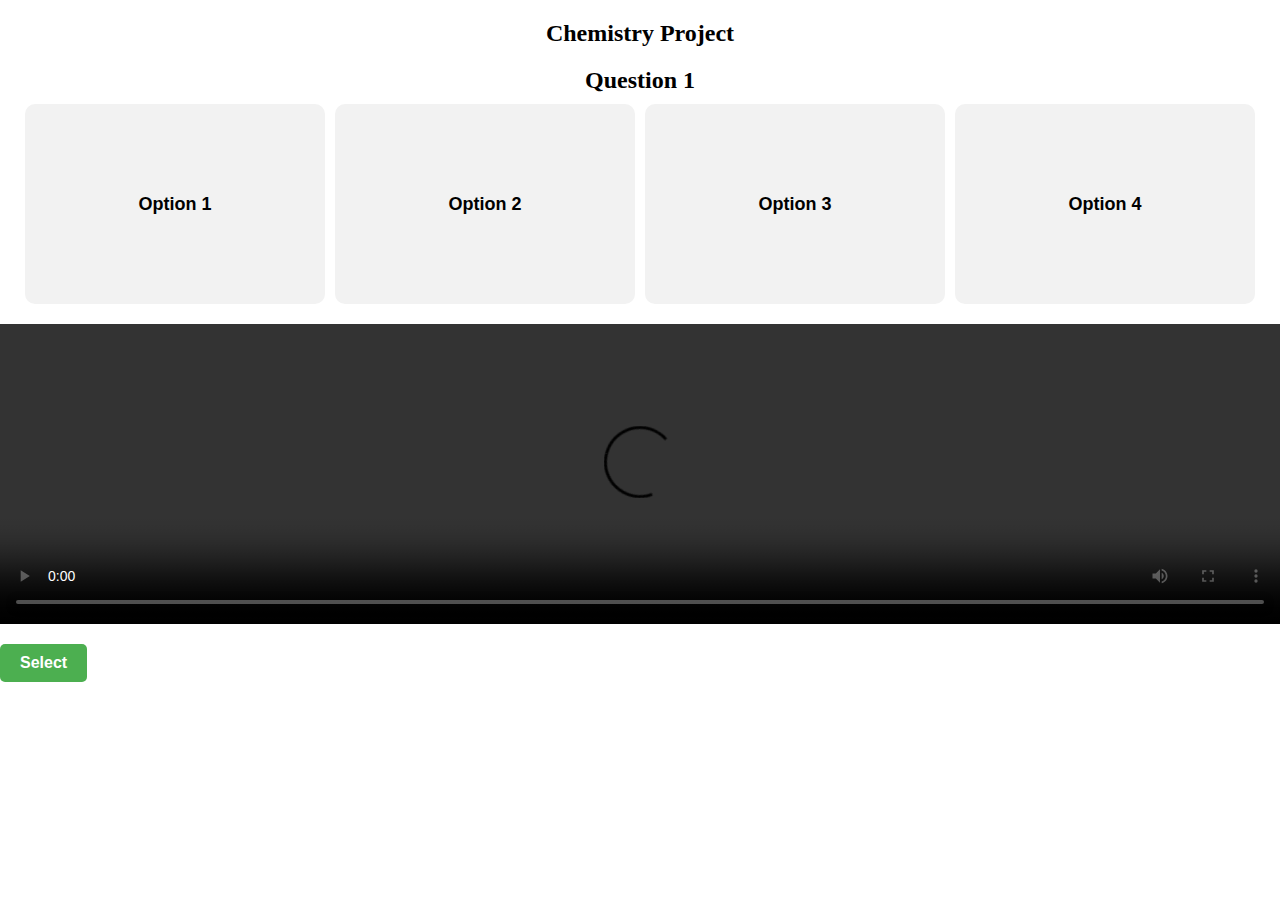
==== first page/index.html @ 87d842d1 "e" ====
<!DOCTYPE html>
<html>
<head>
  <title>Chemistry Project</title>
  <link rel="stylesheet" type="text/css" href="styles.css">
</head>
<body>
  <h1>Chemistry Project</h1>
  <div id="animation-container" class="animation-container"></div>
  <div id="question-container" class="question-container">
    <div id="question" class="question"></div>
    <div id="options" class="options">
      <button class="option" data-index="0">Option 1</button>
      <button class="option" data-index="1">Option 2</button>
      <button class="option" data-index="2">Option 3</button>
      <button class="option" data-index="3">Option 4</button>
    </div>
  </div>
  <div class="video-container">
    <video class="video" src="path/to/video.mp4" controls autoplay onended="redirectToNextPage()"></video>
  </div>
  <div id="feedback" class="feedback"></div>
  <div id="select-button-container" class="select-button-container">
    <button id="select-button" class="select-button">Select</button>
  </div>
  <script src="index.js"></script>
</body>
</html>
---- first page/styles.css ----
body {
  background-image: url("lab-background.jpg");
  background-repeat: no-repeat;
  background-size: cover;
  background-position: center;
  margin: 0;
  padding: 0;
}

h1 {
  font-size: 24px;
  font-weight: bold;
  text-align: center;
  padding: 20px;
  background-color: #ffffff;
  margin: 0;
}

.container {
  display: flex;
  flex-direction: column;
  align-items: center;
  justify-content: center;
  height: calc(100vh - 60px); /* Subtract the height of the title */
  text-align: center;
}
.video-container {
  display: flex;
  justify-content: center;
  align-items: center;
  width: 100%;
  height: 300px; /* Adjust the height as needed */
  background-color: #f0f0f0;
  overflow: hidden;
}

.video {
  width: 100%;
  height: 100%;
}
.question-container {
  flex-grow: 1;
  display: flex;
  flex-direction: column;
  align-items: center;
  justify-content: flex-end;
  margin-bottom: 20px;
}

.question {
  font-size: 24px;
  font-weight: bold;
  margin-bottom: 10px;
}

.options {
  display: flex;
  flex-wrap: wrap;
  justify-content: center;
  gap: 10px;
}

.option {
  padding: 40px;
  background-color: #f2f2f2;
  cursor: pointer;
  font-weight: bold;
  font-size: 18px;
  border: none;
  border-radius: 10px;
  width: 300px;
  height: 200px;
  transition: border 0.3s ease-in-out;
}

.option.correct {
  border: 5px solid #4CAF50;
}

.image-container {
  margin-top: 20px;
}

#selected-image {
  max-width: 400px;
  max-height: 400px;
}

.feedback {
  font-weight: bold;
  margin-bottom: 10px;
}

.select-button-container {
  margin-top: 20px;
}

.select-button {
  padding: 10px 20px;
  font-weight: bold;
  font-size: 16px;
  border: none;
  border-radius: 5px;
  background-color: #4CAF50;
  color: #ffffff;
  cursor: pointer;
}
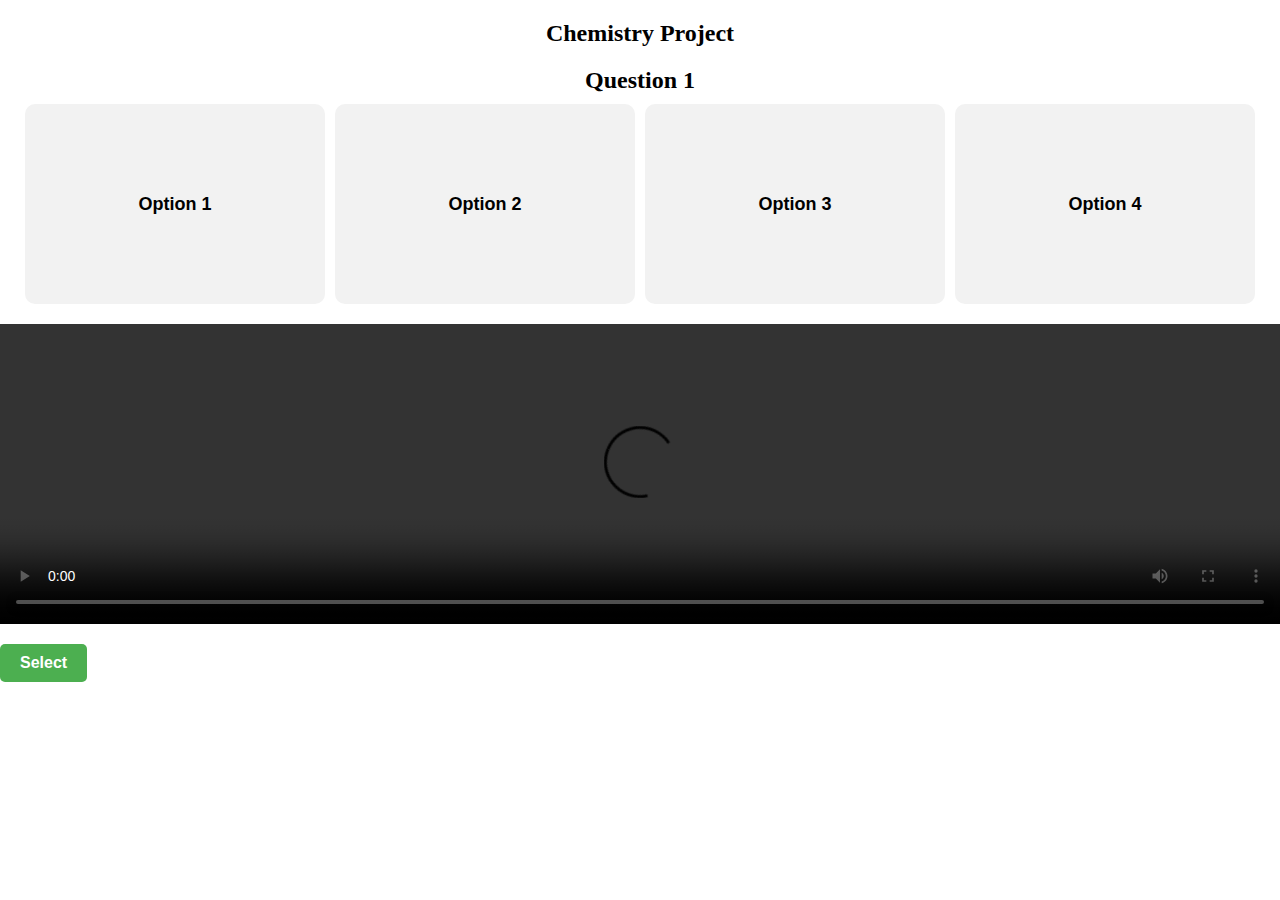
==== commit d476897f: "Update index.html" ====
--- a/first page/index.html
+++ b/first page/index.html
@@ -17,7 +17,7 @@
     </div>
   </div>
   <div class="video-container">
-    <video class="video" src="path/to/video.mp4" controls autoplay onended="redirectToNextPage()"></video>
+    <video class="video" src="movie.mp4" controls autoplay onended="redirectToNextPage()"></video>
   </div>
   <div id="feedback" class="feedback"></div>
   <div id="select-button-container" class="select-button-container">
@@ -25,4 +25,4 @@
   </div>
   <script src="index.js"></script>
 </body>
-</html>+</html>
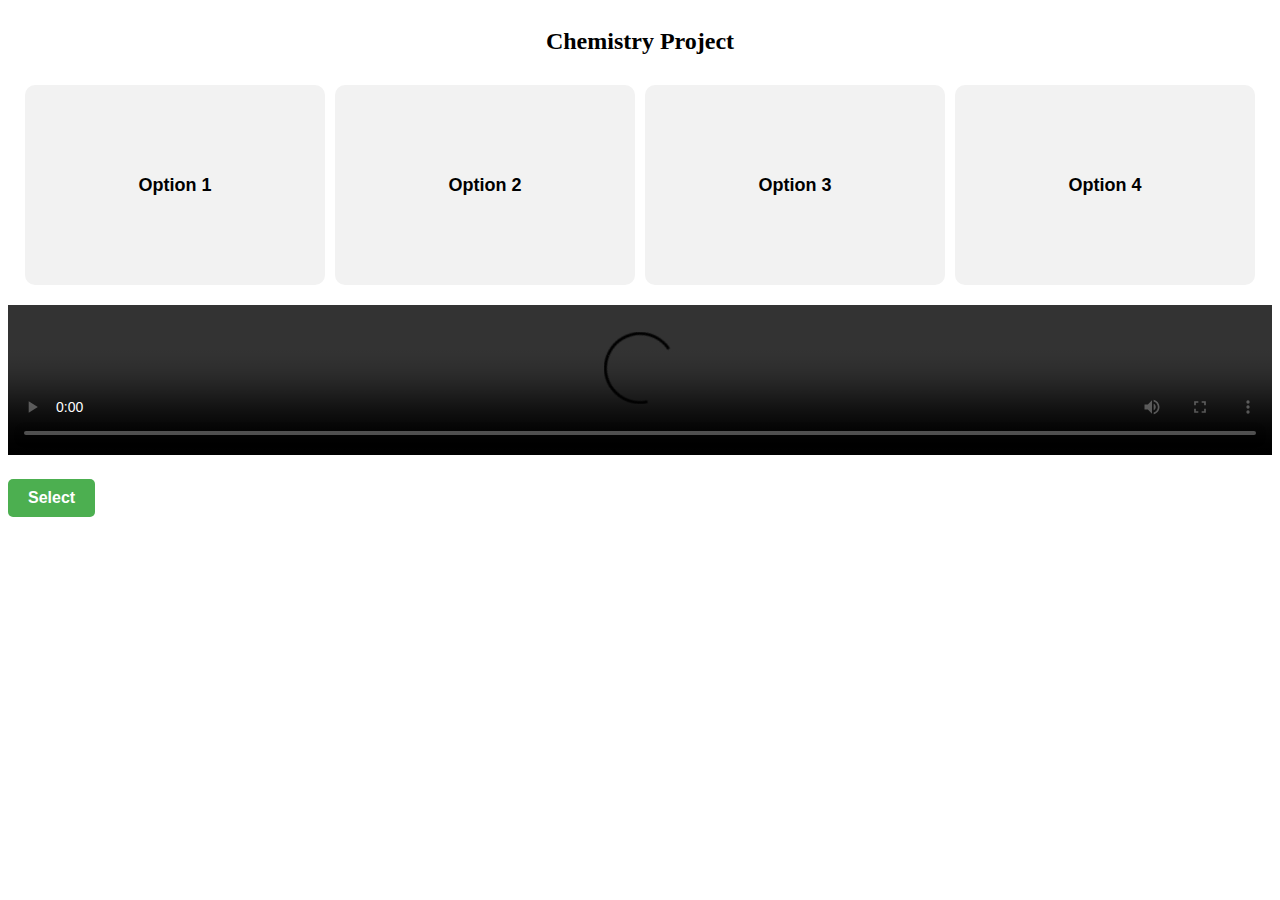
==== commit dcf01f8d: "e" ====
--- a/first page/index.html
+++ b/first page/index.html
@@ -16,7 +16,7 @@
       <button class="option" data-index="3">Option 4</button>
     </div>
   </div>
-  <div class="video-container">
+  <div class="body">
     <video class="video" src="movie.mp4" controls autoplay onended="redirectToNextPage()"></video>
   </div>
   <div id="feedback" class="feedback"></div>
@@ -25,4 +25,4 @@
   </div>
   <script src="index.js"></script>
 </body>
-</html>
+</html>--- a/first page/styles.css
+++ b/first page/styles.css
@@ -1,10 +1,5 @@
 body {
-  background-image: url("lab-background.jpg");
-  background-repeat: no-repeat;
-  background-size: cover;
-  background-position: center;
-  margin: 0;
-  padding: 0;
+range: auto;
 }
 
 h1 {
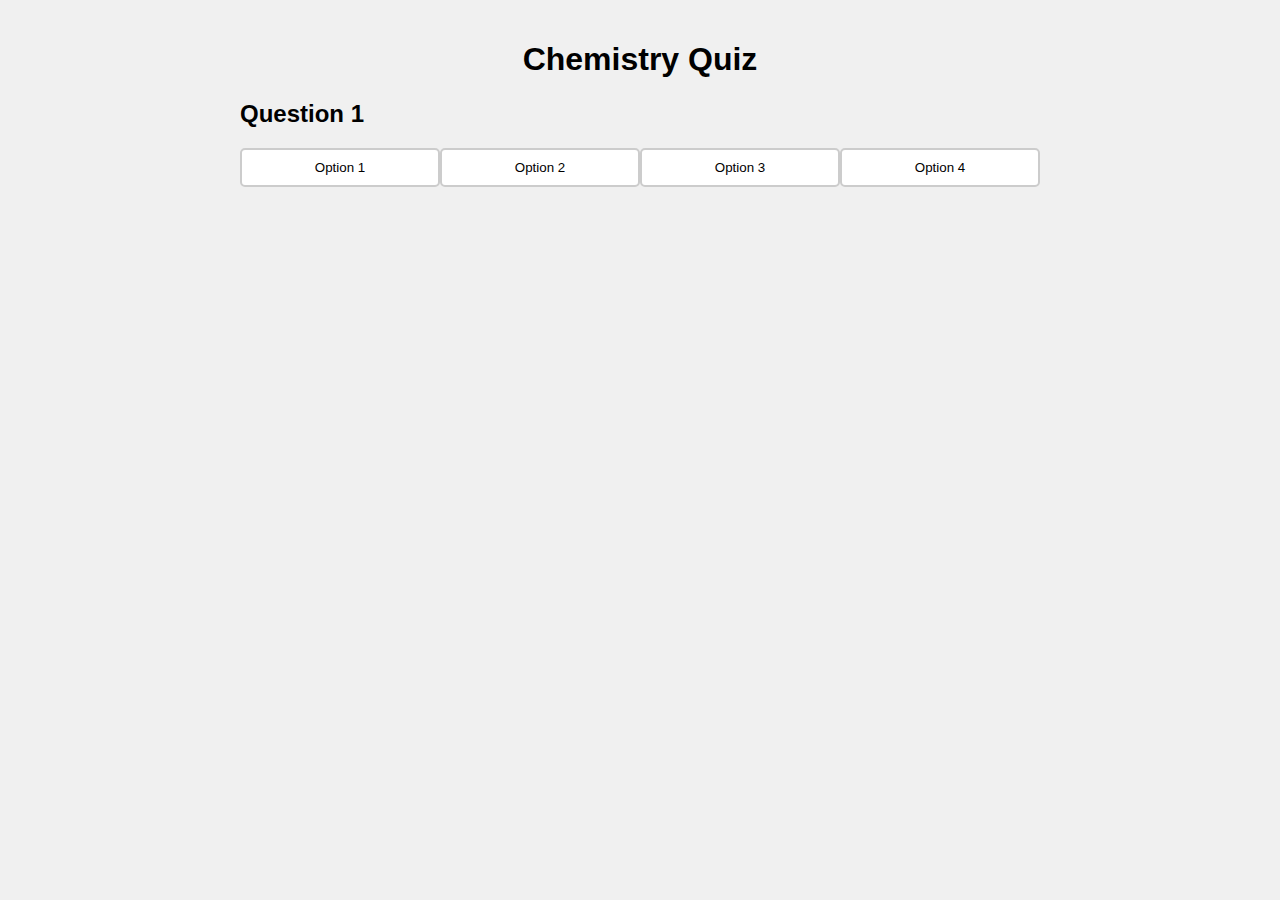
==== commit a2579080: "e" ====
--- a/first page/index.html
+++ b/first page/index.html
@@ -1,28 +1,209 @@
 <!DOCTYPE html>
 <html>
 <head>
-  <title>Chemistry Project</title>
+  <title>Chemistry Quiz</title>
   <link rel="stylesheet" type="text/css" href="styles.css">
+  <style>
+    /* Add your custom styles here */
+    body {
+      background-color: #f0f0f0;
+      font-family: Arial, sans-serif;
+      margin: 0;
+      padding: 0;
+    }
+    .container {
+      max-width: 800px;
+      margin: 0 auto;
+      padding: 20px;
+    }
+    h1 {
+      text-align: center;
+    }
+    .options {
+      display: flex;
+      justify-content: space-between;
+      margin-top: 20px;
+    }
+    .option {
+      flex: 1;
+      background-color: #fff;
+      border: 2px solid #ccc;
+      border-radius: 5px;
+      padding: 10px;
+      cursor: pointer;
+      transition: background-color 0.3s ease;
+    }
+    .option:hover {
+      background-color: #f9f9f9;
+    }
+    .video-container {
+      margin-top: 20px;
+      background-color: #f0f0f0;
+      padding: 20px;
+      display: none;
+    }
+    .video-container video {
+      width: 100%;
+      max-height: 400px;
+    }
+    .hidden {
+      display: none;
+    }
+    .next-button {
+      display: block;
+      margin-top: 20px;
+      background-color: #4caf50;
+      color: #fff;
+      border: none;
+      border-radius: 5px;
+      padding: 10px 20px;
+      font-size: 16px;
+      cursor: pointer;
+      transition: background-color 0.3s ease;
+    }
+    .next-button:hover {
+      background-color: #45a049;
+    }
+  </style>
 </head>
 <body>
-  <h1>Chemistry Project</h1>
-  <div id="animation-container" class="animation-container"></div>
-  <div id="question-container" class="question-container">
-    <div id="question" class="question"></div>
-    <div id="options" class="options">
-      <button class="option" data-index="0">Option 1</button>
-      <button class="option" data-index="1">Option 2</button>
-      <button class="option" data-index="2">Option 3</button>
-      <button class="option" data-index="3">Option 4</button>
+  <div class="container">
+    <h1>Chemistry Quiz</h1>
+    <div class="question-container">
+      <h2 class="question">Question goes here</h2>
+      <div class="options">
+        <button class="option" onclick="checkAnswer(0)">Option 1</button>
+        <button class="option" onclick="checkAnswer(1)">Option 2</button>
+        <button class="option" onclick="checkAnswer(2)">Option 3</button>
+        <button class="option" onclick="checkAnswer(3)">Option 4</button>
+      </div>
     </div>
+    <div class="video-container">
+      <video src="" controls></video>
+    </div>
+    <button class="next-button hidden" onclick="loadNextLevel()">Next Level</button>
   </div>
-  <div class="body">
-    <video class="video" src="movie.mp4" controls autoplay onended="redirectToNextPage()"></video>
-  </div>
-  <div id="feedback" class="feedback"></div>
-  <div id="select-button-container" class="select-button-container">
-    <button id="select-button" class="select-button">Select</button>
-  </div>
-  <script src="index.js"></script>
+
+  <script src="script.js"></script>
+  <script>
+    var levels = [
+      {
+        question: "Question 1",
+        options: ["Option 1", "Option 2", "Option 3", "Option 4"],
+        correctOptionIndex: 2,
+        videoSrc: "movie.mp4"
+      },
+      {
+        question: "Question 2",
+        options: ["Option 1", "Option 2", "Option 3", "Option 4"],
+        correctOptionIndex: 1,
+        videoSrc: "movie.mp4"
+      },
+      {
+        question: "Question 3",
+        options: ["Option 1", "Option 2", "Option 3", "Option 4"],
+        correctOptionIndex: 3,
+        videoSrc: "movie.mp4"
+      },
+      {
+        question: "Question 4",
+        options: ["Option 1", "Option 2", "Option 3", "Option 4"],
+        correctOptionIndex: 0,
+        videoSrc: "movie.mp4"
+      },
+      {
+        question: "Question 5",
+        options: ["Option 1", "Option 2", "Option 3", "Option 4"],
+        correctOptionIndex: 1,
+        videoSrc: "movie.mp4"
+      },
+      {
+        question: "Question 6",
+        options: ["Option 1", "Option 2", "Option 3", "Option 4"],
+        correctOptionIndex: 3,
+        videoSrc: "movie.mp4"
+      },
+      {
+        question: "Question 7",
+        options: ["Option 1", "Option 2", "Option 3", "Option 4"],
+        correctOptionIndex: 2,
+        videoSrc: "movie.mp4"
+      },
+      {
+        question: "Question 8",
+        options: ["Option 1", "Option 2", "Option 3", "Option 4"],
+        correctOptionIndex: 0,
+        videoSrc: "movie.mp4"
+      }
+    ];
+
+    var currentLevelIndex = 0;
+
+    function loadLevel(levelIndex) {
+      var level = levels[levelIndex];
+
+      var questionElement = document.querySelector(".question");
+      questionElement.textContent = level.question;
+
+      var optionsContainer = document.querySelector(".options");
+      optionsContainer.innerHTML = "";
+
+      level.options.forEach(function(option, index) {
+        var optionButton = document.createElement("button");
+        optionButton.classList.add("option");
+        optionButton.textContent = option;
+        optionButton.onclick = function() {
+          checkAnswer(index);
+        };
+
+        optionsContainer.appendChild(optionButton);
+      });
+
+      var videoContainer = document.querySelector(".video-container");
+      videoContainer.style.display = "none";
+      videoContainer.querySelector("video").src = "";
+
+      var nextButton = document.querySelector(".next-button");
+      nextButton.style.display = "none";
+      nextButton.onclick = null;
+    }
+
+    function checkAnswer(selectedOptionIndex) {
+      var level = levels[currentLevelIndex];
+
+      if (selectedOptionIndex === level.correctOptionIndex) {
+        showVideo(level.videoSrc);
+      } else {
+        moveToNextLevel();
+      }
+    }
+
+    function showVideo(videoSrc) {
+      var videoContainer = document.querySelector(".video-container");
+      var videoElement = videoContainer.querySelector("video");
+
+      videoElement.src = videoSrc;
+      videoContainer.style.display = "block";
+      videoElement.play();
+
+      videoElement.onended = function() {
+        moveToNextLevel();
+      };
+    }
+
+    function moveToNextLevel() {
+      currentLevelIndex++;
+
+      if (currentLevelIndex >= levels.length) {
+        // All levels completed
+        window.location.href = "gameover.html"; // Redirect to game over page
+      } else {
+        loadLevel(currentLevelIndex);
+      }
+    }
+
+    // Start the game
+    loadLevel(currentLevelIndex);
+  </script>
 </body>
-</html>+</html>
